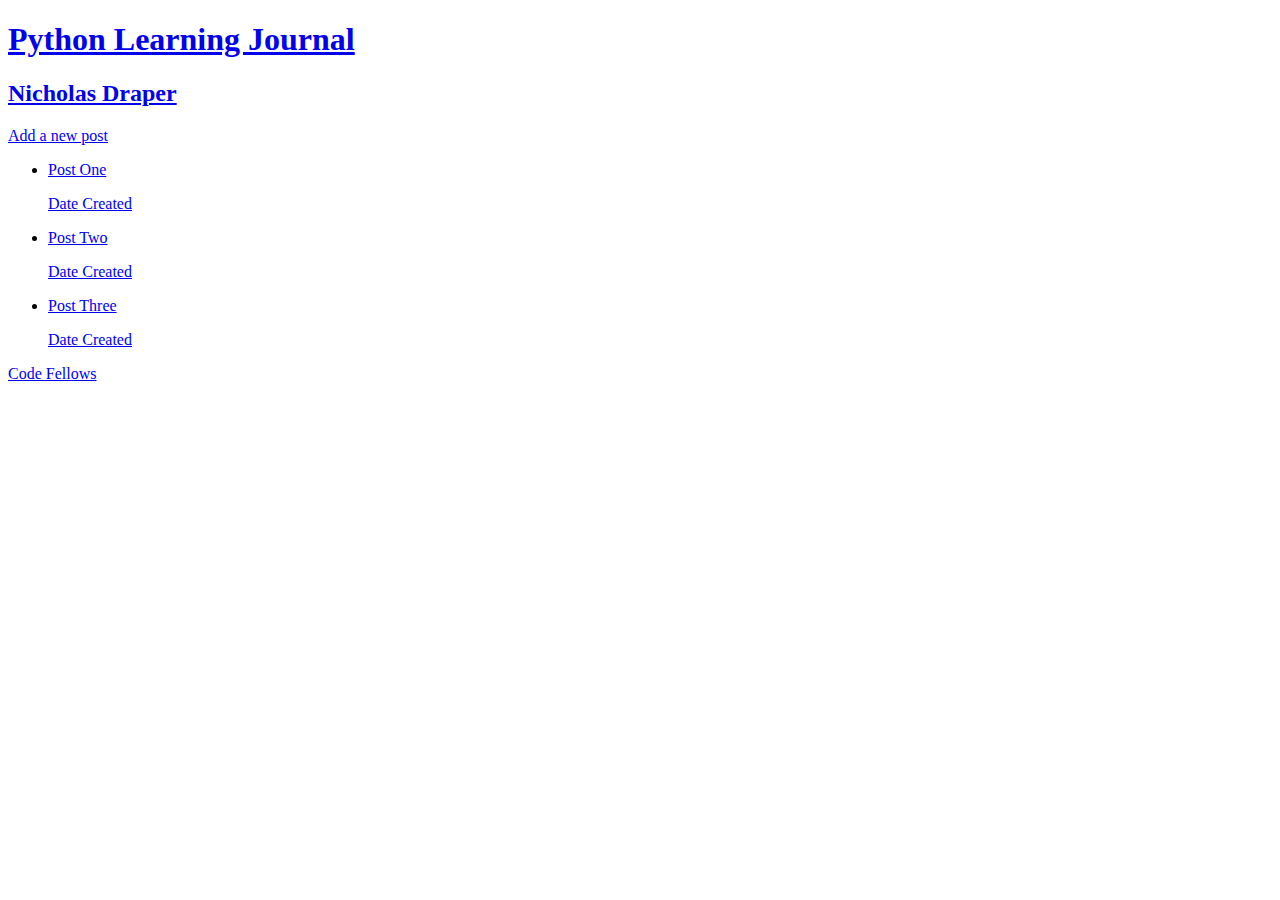
==== mockups/index.html @ 7aa4e8e8 "moved index into mockups folder" ====
<!DOCTYPE html>
<html>
    <head>
        <meta charset="utf-8">
        <title>Learning Journal for the Python Dev Accelerator</title>
        <link rel="stylesheet" href="style.css">
    </head>
    <body>
        <header>
            <a href="index.html">
                <h1>Python Learning Journal</h1>
                <h2>Nicholas Draper</h2>
            </a>
        </header>
        <div class="button-links">
            <a href="create.html">Add a new post</a>
        </div>
        <div class="main-content">
            <ul id="post-list">
                <li>
                    <a href="detail.html">
                        <p class="post-title">Post One</p>
                        <p class="post-date">Date Created</p>
                    </a>
                </li>
                <li>
                    <a href="detail.html">
                        <p class="post-title">Post Two</p>
                        <p class="post-date">Date Created</p>
                    </a>
                </li>
                <li>
                    <a href="detail.html">
                        <p class="post-title">Post Three</p>
                        <p class="post-date">Date Created</p>
                    </a>
                </li>
            </ul>
        </div>
        <footer>
            <a href="http://codefellows.org">Code Fellows</a>
        </footer>
    </body>
</html>
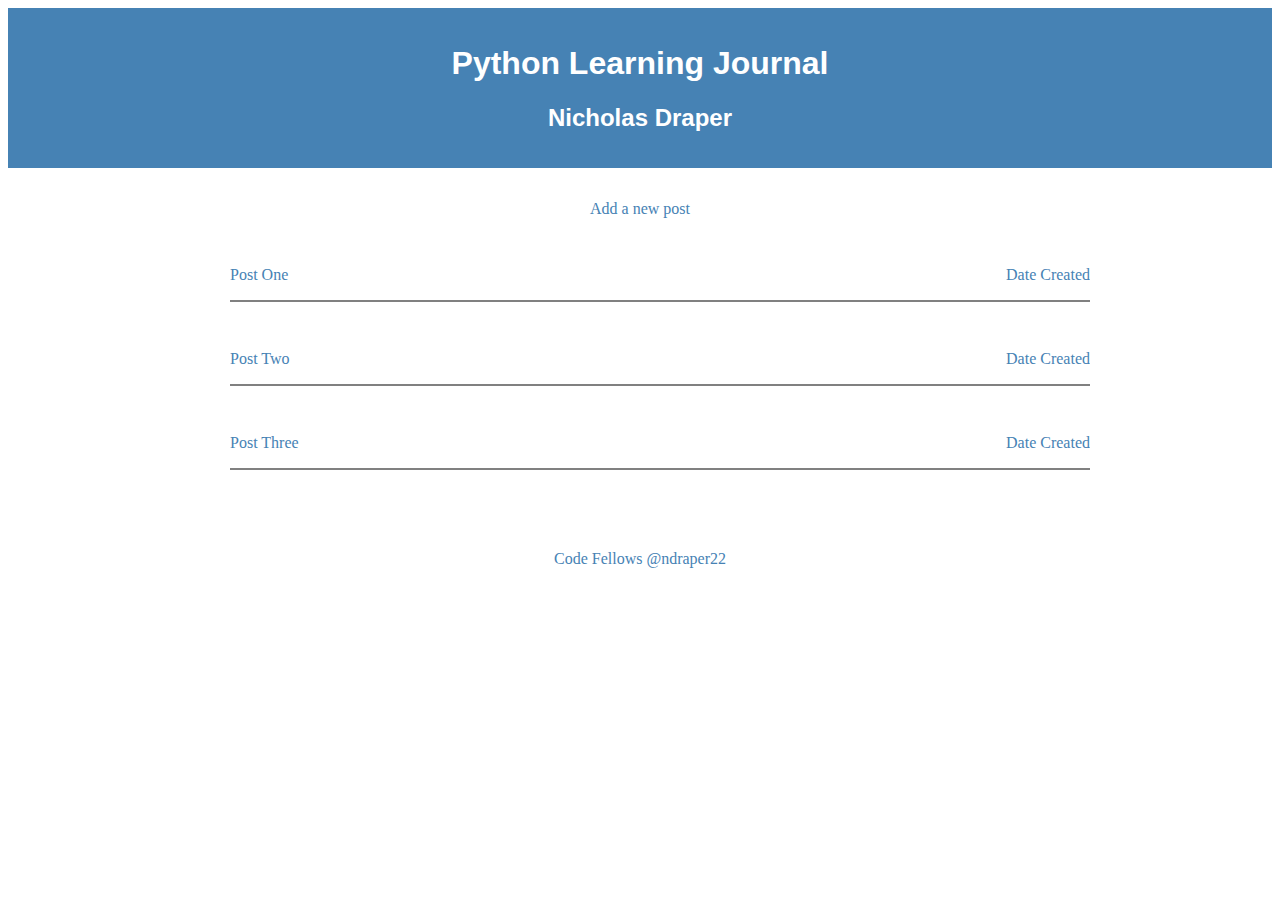
==== commit 9f3cf092: "added twitter handle to footer" ====
--- a/mockups/index.html
+++ b/mockups/index.html
@@ -38,7 +38,7 @@
             </ul>
         </div>
         <footer>
-            <a href="http://codefellows.org">Code Fellows</a>
-        </footer>
+            <a id="code-fellows" href="http://codefellows.org">Code Fellows</a>
+            <a id="twitter" href="https://twitter.com/ndraper22">@ndraper22</a>        </footer>
     </body>
 </html>--- a/mockups/style.css
+++ b/mockups/style.css
@@ -0,0 +1,157 @@
+
+/*********************
+General
+*********************/
+
+a {
+    text-decoration: none;
+}
+
+.button-links {
+    text-align: center;
+    margin: 2em 0;
+}
+
+.main-content {
+    margin: 0 auto;
+    padding: 0 5%;
+    width: 900px;
+}
+
+
+/*********************
+Heading
+*********************/
+
+header {
+    margin-top: 0;
+    padding: 1em 0;
+}
+
+h1, h2 {
+    text-align: center;
+    font-family: sans-serif;
+}
+
+
+/*********************
+Index
+*********************/
+
+#post-list li {
+    list-style-type: none;
+    margin: 1em 0 2em;
+    padding: inherit 0;
+    overflow: hidden;
+    border-bottom: solid gray 2px;
+}
+
+.post-title {
+    float: left;
+}
+
+.post-date {
+    float: right;
+}
+
+
+/*********************
+Detail
+*********************/
+
+#detail-title {
+    float: left;
+}
+
+#detail-date {
+    float: right;
+}
+
+.detail-header {
+    overflow: hidden;
+}
+
+.detail-text {
+    padding: 1em 5em 2em;
+    font-size: 1.2em;
+}
+
+
+/*********************
+Create & Edit
+*********************/
+
+form {
+    margin 0 auto;
+    padding: 1em;
+}
+
+form div + div {
+    margin-top: 1em;
+}
+
+label {
+    display: inline-block;
+    width: 15%;
+    text-align: right;
+}
+
+input, textarea {
+    width: 80%;
+    box-sizing: border-box;
+}
+
+input {
+    font: 2em sans-serif;
+    vertical-align: middle;
+}
+
+textarea {
+    font: 1em serif;
+    vertical-align: top;
+    height: 10em;
+    resize: vertical;
+}
+
+.button {
+    padding-left: 15%;
+}
+
+button {
+    margin-left: .5em;
+}
+
+
+/*********************
+Footer
+*********************/
+
+footer {
+    text-align: center;
+    margin: 5em 0 0;
+}
+
+
+/*********************
+Colors
+*********************/
+
+header {
+    background-color: steelblue;
+}
+
+h1, h2 {
+    color: white;
+}
+
+.button-links a, #post-list a, footer a {
+    color: steelblue;
+}
+
+.button-links a:hover, #post-list a:hover, footer a:hover {
+    color: blue;
+}
+
+#detail-title, detail-date {
+    color: black;
+}